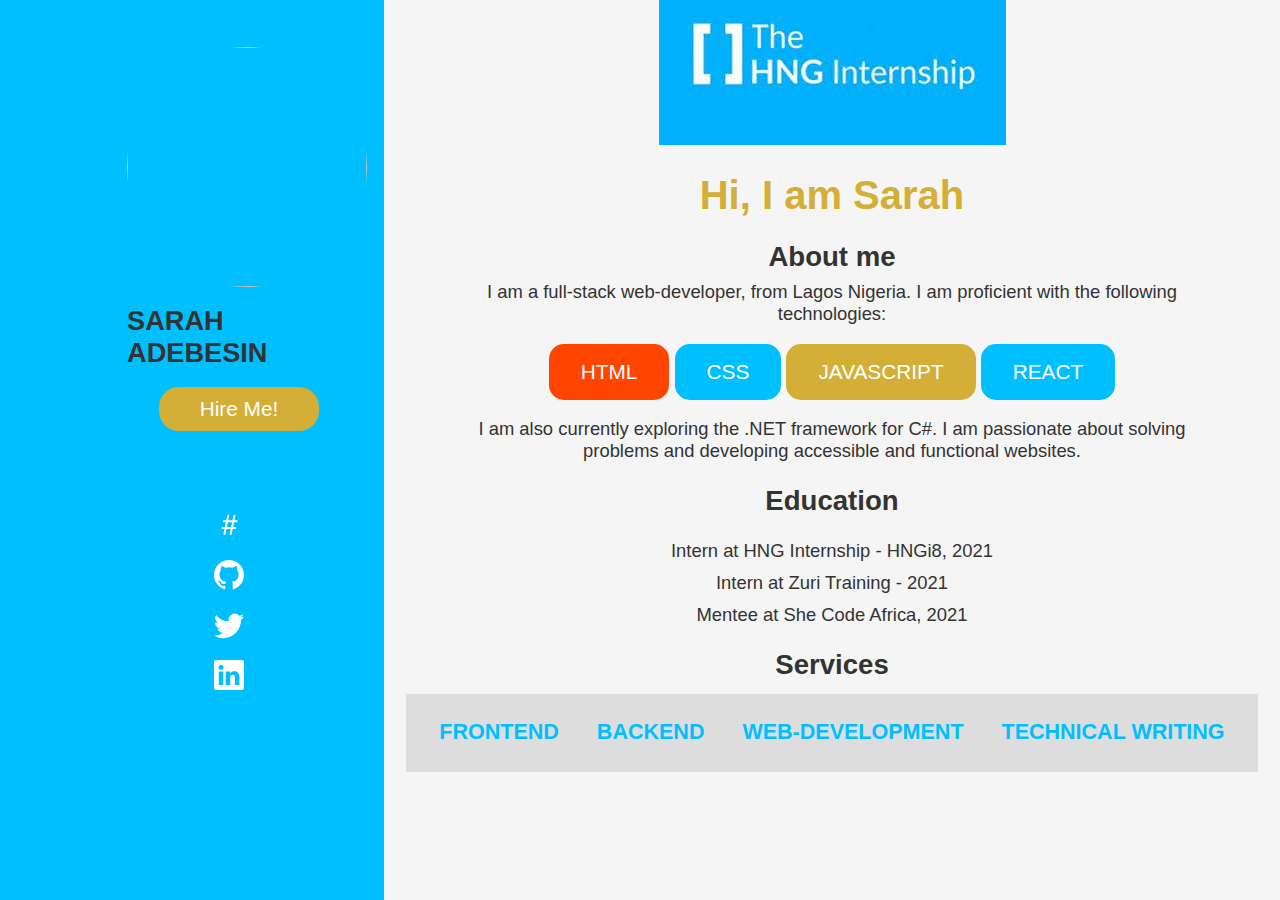
==== Portfolio.html @ 051dcef0 "initial commit" ====
<!DOCTYPE html>
<html lang="en">
<head>
	<meta charset="utf-8">
	<meta http-equiv="X-UA-UX-Compatible" content="IE=Edge">
	<meta name="viewport" content="width=device-width, initial-scale=1">
	<link rel="stylesheet" type="text/css" href="Portfolio.css">
	<title>PORTFOLIO</title>
</head>
<body>
	<div class="main-container">
		<div class="section1">
			<div class="side">
				<img src="resources/sarah.jpg" alt="" class="picture" />
				<h1>SARAH ADEBESIN</h1>
				<button class="hire-me">
					<a href="mailto:sarahjoseph@ymail.com" target="_blank">Hire Me!</a>
				</button>
				<ul class="sm-icon">
					<li>
						<a href="https://sarahadebesin.hashnode.dev" target="_blank">
							<img src="resources/hash.svg">
						</a>
					</li>
					<li>
						<a href="https://github.com/dhanidayo" target="_blank">
							<img src="resources/github.svg">
						</a>
					</li>
					<li>
						<a href="https://twitter.com/dhanip_sarah" target="_blank">
							<img src="resources/twitter.svg">
						</a>
					</li>
					<li>
						<a href="https://linkedin.com/in/sarah-adebesin" target="_blank">
							<img src="resources/linkedin.svg">
						</a>
					</li>
				</ul>
			</div>
		</div>

		<div class="section2">
			<div class="image-div">
				<img src="resources/hng.jpg" alt="" class="logo" />
			</div>
			<div class="about">
				<h2>
				<b>
					Hi, I am Sarah</b>
				</h2>
				<h2 class="title">About me</h2>
				<p>
					I am a full-stack web-developer, from Lagos Nigeria.
					I am proficient with the following technologies:
				</p>
				<div class="btns">
					<button class="html">HTML</button>
					<button class="css">CSS</button>
					<button class="js">JAVASCRIPT</button>
					<button class="react">REACT</button>
				</div>
				<p>
					I am also currently exploring the .NET framework for C#. I am passionate about solving problems
					and developing accessible and functional websites.
				</p>
			</div>
			<div class="education">
				<h2>Education</h2>
				<p>Intern at HNG Internship - HNGi8, 2021</p>
				<p>Intern at Zuri Training - 2021</p>
				<p>Mentee at She Code Africa, 2021</p>
			</div>
			<div class="title"><h2>Services</h2></div>
			<div class="services">
				<h3>FRONTEND</h3>
				<h3>BACKEND</h3>
				<h3>WEB-DEVELOPMENT</h3>
				<h3>TECHNICAL WRITING</h3>
			</div>
		</div>


	</div>
</body>
</html>
---- Portfolio.css ----
* {box-sizing: border-box;}

body {
	width: 100%;
	height: 100%;
	margin: 0;
	font-family: sans-serif;
	font-size: 1.15rem;
}

.main-container {
	display: flex;
	width: 100%;
	height: 100vh;
	color: #333;
}

.section1 {
	width: 30%;
	margin: 0;
	background: #00bfff;
	padding: 15px;
}

.side {
	margin-left: 5rem;

	display: flex;
	flex-direction: column;
	justify-content: center;
	align-content: center;
}

.side h1 {
	font-size: 1.7rem;
	margin-left: 2rem;
}

ul {
	margin-top: 4rem;
}

li {
	font-size: 1.2rem;
	margin: 15px;
	list-style-type: none;
}

.sm-icon img {
	width: 30px;
	height: 30px;
	margin-left: 4rem;
}

.sm-icon img:hover {
	opacity: 0.8;
	transform: translateY(5px);
}

.picture {
	width: 15rem;
	height: 15rem;
	border-radius: 50%;
	margin-top: 2rem;
	margin-left: 2rem;
}

.hire-me {
	max-width: 10rem;
	padding: 10px 22px;
	background: #d4af37;
	color: #fff;
	border: none;
	border-radius: 20px;
	font-size: 1.3rem;
	margin-left: 4rem;
}

a {
	text-decoration: none;
	color: #fff;
}

.hire-me:hover {
	opacity: 0.8;
}

.section2{
	width: 70%;
	background: #f5f5f5;
}

.image-div {
	text-align: center;
}

.about {
	width: 80%;
	margin: auto;
	text-align: center;
}

.title {
	margin-bottom: -10px;
	text-align: center;
}

b {
	color: #d4af37;
	font-size: 2.5rem;
}

.education {
	width: 100%;
	text-align: center;
}

.education p {
	text-align: center;
	margin: 10px;
}

.services {
	width: 95%;
	margin: auto;
	display: flex;
	align-content: space-around;
	justify-content: space-evenly;
	background-color: #ddd;
}

h3 {
	padding: 5px;
	color: deepskyblue;
}

.btns button {
	padding: 1rem 2rem;
	border-radius: 15px;
	border: none;
	outline: none;
	color: #fff;
	font-size: 1.3rem;
}

.html {
	background-color: orangered;
	
}

.css {
	background-color: deepskyblue;
}

.js {
	background-color: #d4af37;
}

.react {
	background-color: deepskyblue;
}

.csharp {
	background-color: purple;
}
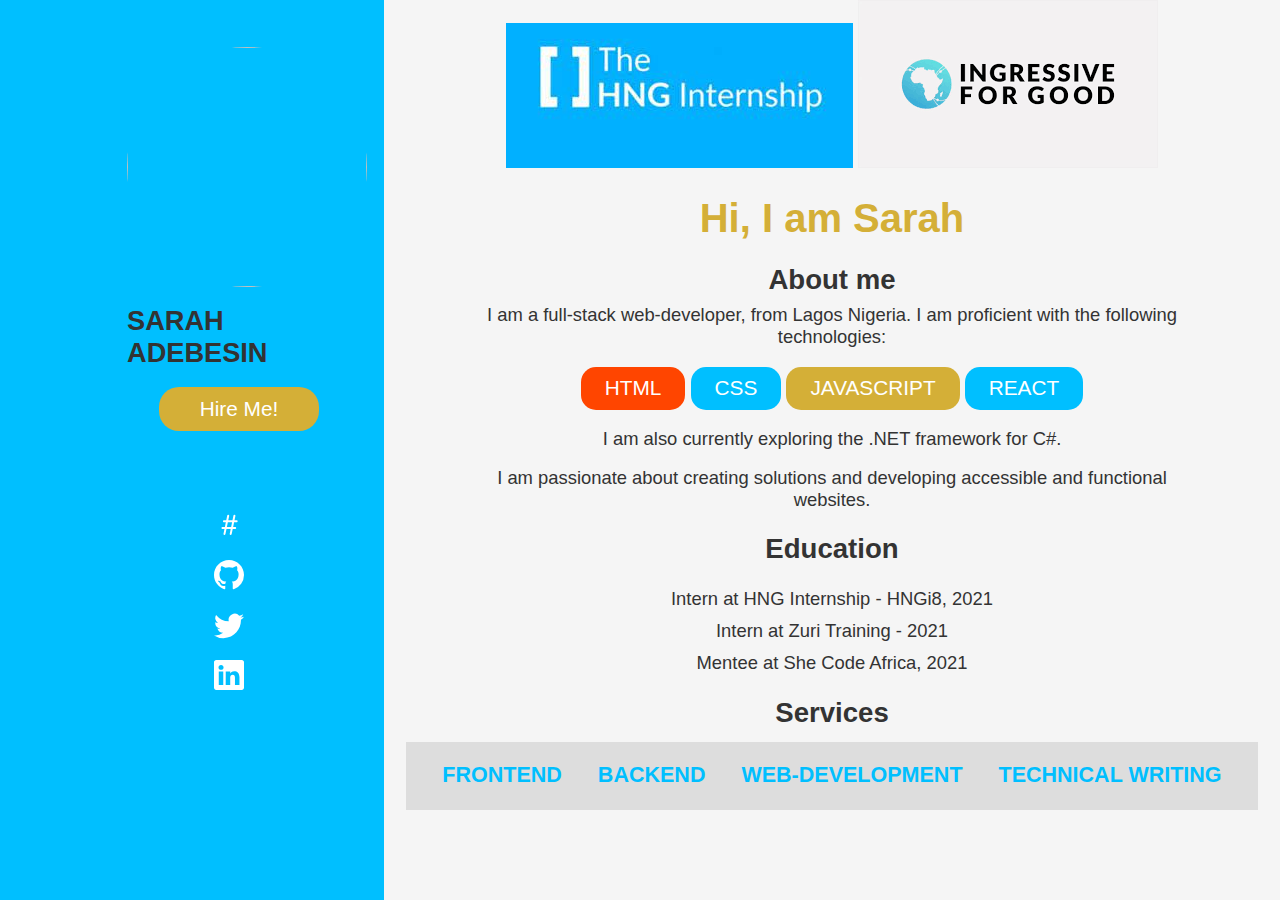
==== commit f0e4435c: "adjusted the styling" ====
--- a/Portfolio.html
+++ b/Portfolio.html
@@ -44,6 +44,7 @@
 		<div class="section2">
 			<div class="image-div">
 				<img src="resources/hng.jpg" alt="" class="logo" />
+				<img src="resources/i4g.png" alt="" class="logo" />
 			</div>
 			<div class="about">
 				<h2>
@@ -61,9 +62,13 @@
 					<button class="js">JAVASCRIPT</button>
 					<button class="react">REACT</button>
 				</div>
-				<p>
-					I am also currently exploring the .NET framework for C#. I am passionate about solving problems
+				<p class="abt">
+					I am also currently exploring the .NET framework for C#.
+				</p>
+				<p class="abt">
+					I am passionate about creating solutions
 					and developing accessible and functional websites.
+
 				</p>
 			</div>
 			<div class="education">
--- a/Portfolio.css
+++ b/Portfolio.css
@@ -110,6 +110,10 @@
 	font-size: 2.5rem;
 }
 
+.abt {
+	margin-bottom: -1.2px;
+}
+
 .education {
 	width: 100%;
 	text-align: center;
@@ -130,12 +134,11 @@
 }
 
 h3 {
-	padding: 5px;
 	color: deepskyblue;
 }
 
 .btns button {
-	padding: 1rem 2rem;
+	padding: 0.6rem 1.5rem;
 	border-radius: 15px;
 	border: none;
 	outline: none;
